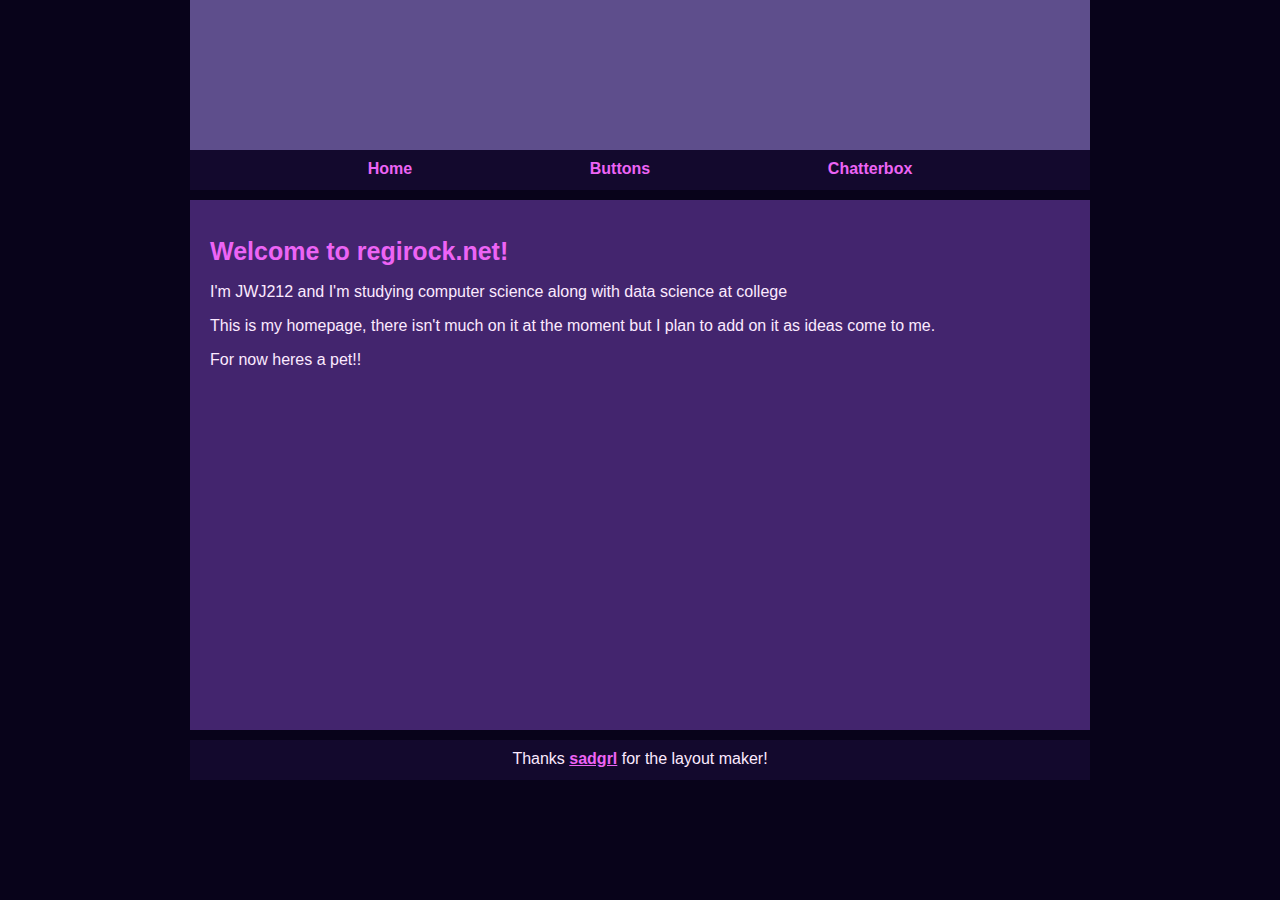
==== index.html @ dc53a8e5 "LOL" ====
<!DOCTYPE html>
<html lang="en">
  <body>
    
        <div id="container">
            <div id="headerArea">
                <div id="header"></div>
                <nav id="navbar" style="margin-bottom: 10px;">
                    <ul>
                        <li><a href="https://regirock.net/index.html">Home</a></li>
                        <li><a href="https://regirock.net/buttons.html">Buttons</a></li>
                        <li><a href="https://regirock.net/chatterbox.html">Chatterbox</a></li>
                        
                    </ul>
                </nav>
            </div>

            <div id="flex">
                
                <main>
                    <h1>Welcome to regirock.net!</h1>
                    <p>I'm JWJ212 and I'm studying computer science along with data science at college</p>
                    <p>This is my homepage, there isn't much on it at the moment but I plan to add on it as ideas come to me.</p>
                    <p>For now heres a pet!!</p>
                    <center> <iframe width="314" height="321" scrolling="no" src="https://gifypet.neocities.org/pet/pet.html?name=Gorgolon&dob=1720596305&gender=b&element=Fire&pet=cat.gif&map=night.gif&background=1995.png&tablecolor=black&textcolor=black" frameborder="0"></iframe> </center>
              

                </main>
                
            </div>
            <footer id="footer" style="margin-top: 10px;">Thanks <a href="https://goblin-heart.net/sadgrl/webmastery/">sadgrl</a> for the layout maker! </footer>
        </div>
        <!-- THIS IS THE CSS !-->
        <style>
            /* user styles */

            /* styles are what change the color and sizes of stuff on your site. */

            /* these are variables that are being used in the code
    these tended to confuse some people, so I only kept 
    the images as variables */

            :root {
                --header-image: url('https://cdn.regirock.net/imgs/desert.png');
                --body-bg-image: url('https://cdn.regirock.net/videos/pplstar.gif');

                /* colors */
                --content: #43256E;
            }

            /* if you have the URL of a font, you can set it below */
            /* feel free to delete this if it's not your vibe */

            /* this seems like a lot for just one font and I would have to agree 
    but I wanted to include an example of how to include a custom font.
    If you download a font file you can upload it onto your Neocities
    and then link it! Many fonts have separate files for each style
    (bold, italic, etc. T_T) which is why there are so many!
    
    */

            @font-face {
                font-family: Nunito;
                src: url('https://sadhost.neocities.org/fonts/Nunito-Regular.ttf');
            }

            @font-face {
                font-family: Nunito;
                src: url('https://sadhost.neocities.org/fonts/Nunito-Bold.ttf');
                font-weight: bold;
            }

            @font-face {
                font-family: Nunito;
                src: url('https://sadhost.neocities.org/fonts/Nunito-Italic.ttf');
                font-style: italic;
            }

            @font-face {
                font-family: Nunito;
                src: url('https://sadhost.neocities.org/fonts/Nunito-BoldItalic.ttf');
                font-style: italic;
                font-weight: bold;
            }

            body {
                font-family: 'Nunito', sans-serif;
                margin: 0;
                background-color: #08031A;
                /* you can delete the line below if you'd prefer to not use an image */
                background-size: 200px;
                color: #fceaff;
                background-image: var(--body-bg-image);
            }

            * {
                box-sizing: border-box;
            }

            /* below this line is CSS for the layout */

            /* this is a CSS comment
    to uncomment a line of CSS, remove the * and the /
    before and after the text */


            /* the "container" is what wraps your entire website */
            /* if you want something (like the header) to be Wider than
    the other elements, you will need to move that div outside
    of the container */
            #container {
                max-width: 900px;
                /* this is the width of your layout! */
                /* if you change the above value, scroll to the bottom
      and change the media query according to the comment! */
                margin: 0 auto;
                /* this centers the entire page */
            }

            /* the area below is for all links on your page
    EXCEPT for the navigation */
            #container a {
                color: #ED64F5;
                font-weight: bold;
                /* if you want to remove the underline
      you can add a line below here that says:
      text-decoration:none; */
            }

            #header {
                width: 100%;
                background-color: #5e4e8c;
                /* header color here! */
                height: 150px;
                /* this is only for a background image! */
                /* if you want to put images IN the header, 
      you can add them directly to the <div id="header"></div> element! */
                background-image: var(--header-image);
                background-size: 100%;
            }

            /* navigation section!! */
            #navbar {
                height: 40px;
                background-color: #13092D;
                /* navbar color */
                width: 100%;
            }

            #navbar ul {
                display: flex;
                padding: 0;
                margin: 0;
                list-style-type: none;
                justify-content: space-evenly;
            }

            #navbar li {
                padding-top: 10px;
            }

            /* navigation links*/
            #navbar li a {
                color: #ED64F5;
                /* navbar text color */
                font-weight: 800;
                text-decoration: none;
                /* this removes the underline */
            }

            /* navigation link when a link is hovered over */
            #navbar li a:hover {
                color: #a49cba;
                text-decoration: underline;
            }

            #flex {
                display: flex;
            }

            /* this colors BOTH sidebars
    if you want to style them separately,
    create styles for #leftSidebar and #rightSidebar */
            aside {
                background-color: #241445;
                width: 200px;
                padding: 20px;
                font-size: smaller;
                /* this makes the sidebar text slightly smaller */
            }


            /* this is the color of the main content area,
    between the sidebars! */
            main {
                background-color: #43256E;
                flex: 1;
                padding: 20px;
                order: 2;
            }

            /* what's this "order" stuff about??
    allow me to explain!
    if you're using both sidebars, the "order" value
    tells the CSS the order in which to display them.
    left sidebar is 1, content is 2, and right sidebar is 3! */

            */ #leftSidebar {
                order: 1;
            }

            #rightSidebar {
                order: 3;
            }

            footer {
                background-color: #13092D;
                /* background color for footer */
                width: 100%;
                height: 40px;
                padding: 10px;
                text-align: center;
                /* this centers the footer text */
            }

            h1,
            h2,
            h3 {
                color: #ED64F5;
            }

            h1 {
                font-size: 25px;
            }

            strong {
                /* this styles bold text */
                color: #ED64F5;
            }

            /* this is just a cool box, it's the darker colored one */
            .box {
                background-color: #13092D;
                border: 1px solid #ED64F5;
                padding: 10px;
            }

            /* CSS for extras */

            #topBar {
                width: 100%;
                height: 30px;
                padding: 10px;
                font-size: smaller;
                background-color: #13092D;
            }


            /* BELOW THIS POINT IS MEDIA QUERY */

            /* so you wanna change the width of your page? 
    by default, the container width is 900px.
    in order to keep things responsive, take your new height,
    and then subtrack it by 100. use this new number as the 
    "max-width" value below
    */

            @media only screen and (max-width: 800px) {
                #flex {
                    flex-wrap: wrap;
                }

                aside {
                    width: 100%;
                }

                /* the order of the items is adjusted here for responsiveness!
      since the sidebars would be too small on a mobile device.
      feel free to play around with the order!
      */
                main {
                    order: 1;
                }

                #leftSidebar {
                    order: 2;
                }

                #rightSidebar {
                    order: 3;
                }

                #navbar ul {
                    flex-wrap: wrap;
                }
            }
        </style>


  </body>
</html>
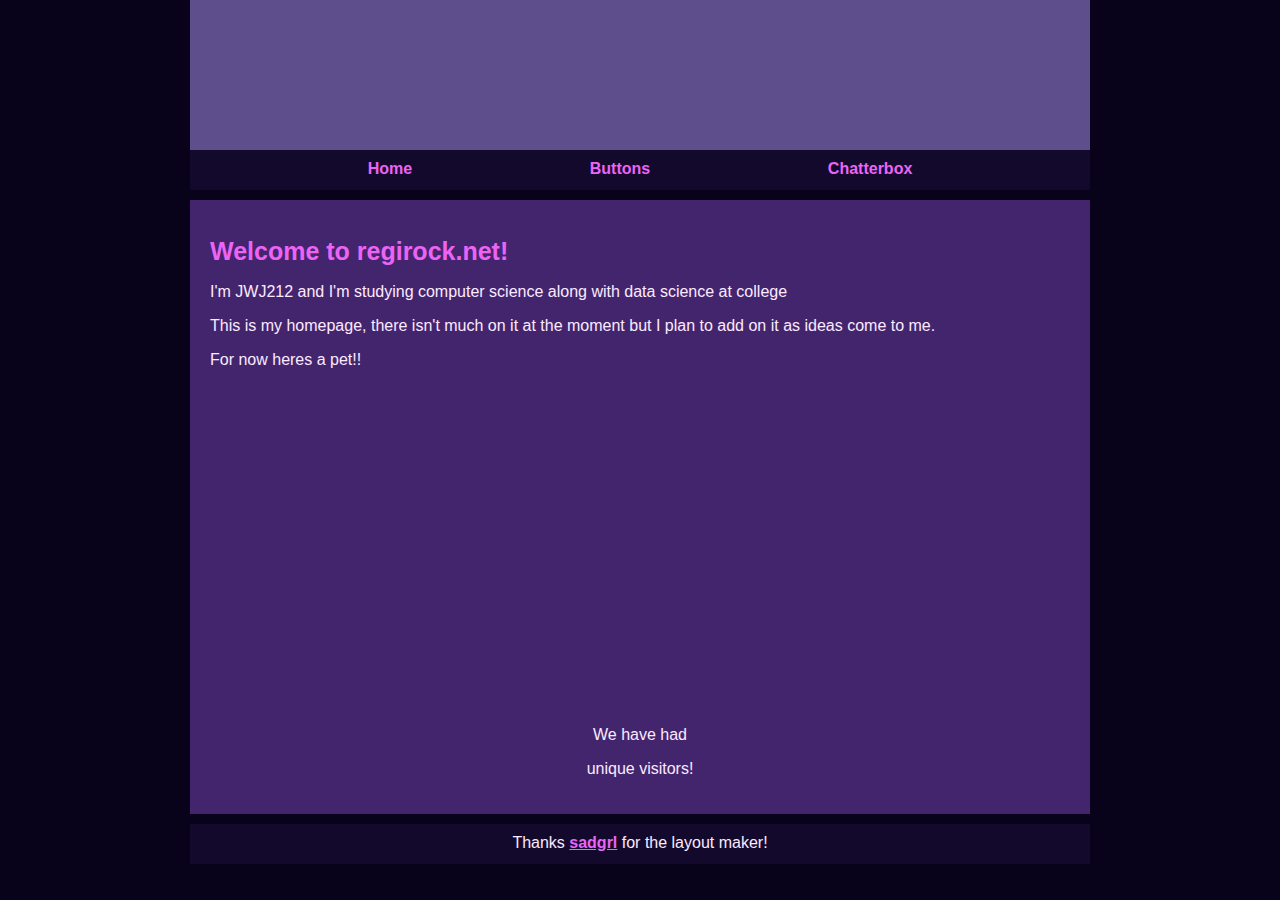
==== commit 576089e9: "test" ====
--- a/index.html
+++ b/index.html
@@ -23,7 +23,10 @@
                     <p>This is my homepage, there isn't much on it at the moment but I plan to add on it as ideas come to me.</p>
                     <p>For now heres a pet!!</p>
                     <center> <iframe width="314" height="321" scrolling="no" src="https://gifypet.neocities.org/pet/pet.html?name=Gorgolon&dob=1720596305&gender=b&element=Fire&pet=cat.gif&map=night.gif&background=1995.png&tablecolor=black&textcolor=black" frameborder="0"></iframe> </center>
-              
+                    <center><p>We have had</p></center>
+                    <center><script type="text/javascript" src="//counter.websiteout.com/js/9/4/0/1"></script></center>
+                      <center><p>unique visitors!</p></center>
+                    
 
                 </main>
                 
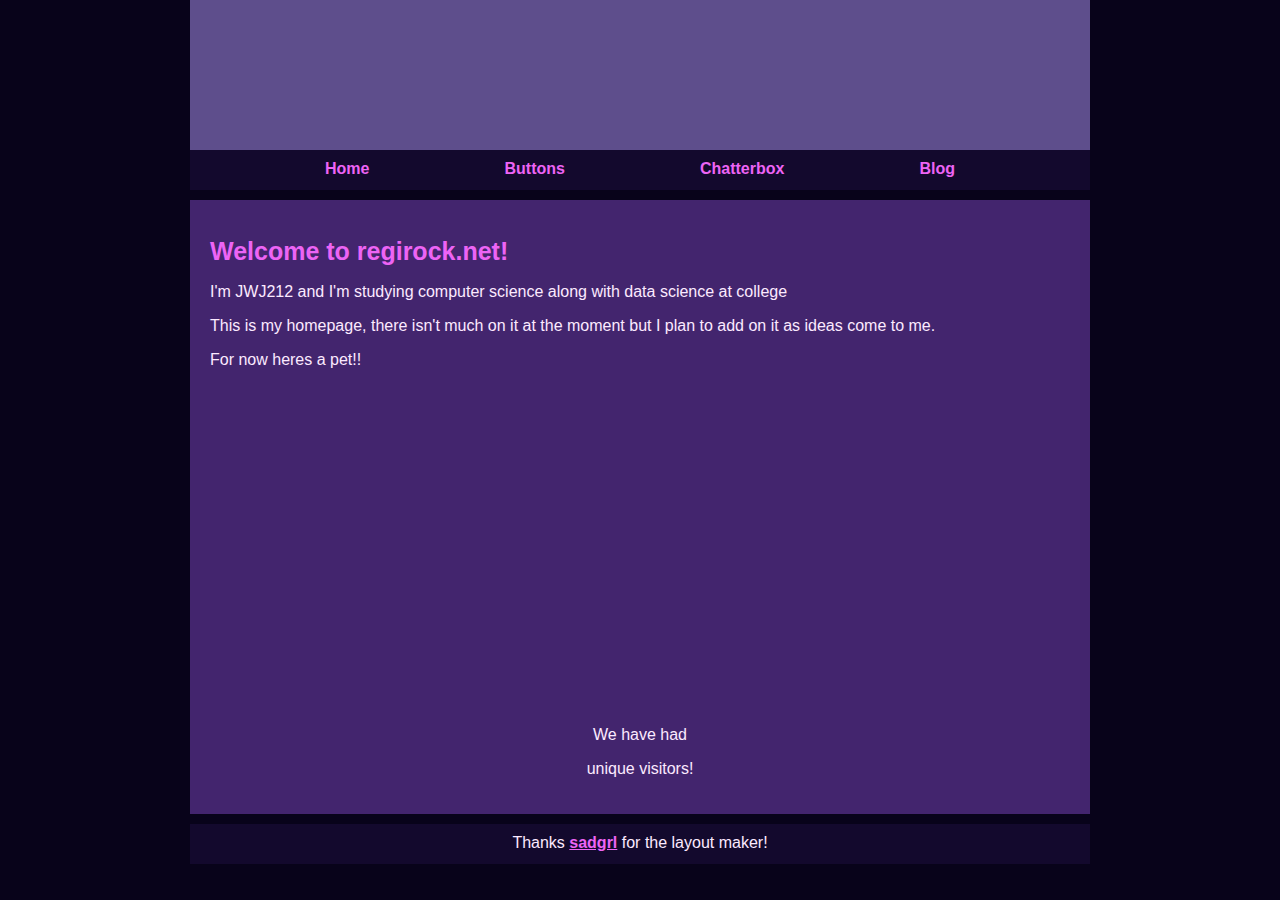
==== commit 3b1f6aef: "lolwtf" ====
--- a/index.html
+++ b/index.html
@@ -10,6 +10,7 @@
                         <li><a href="https://regirock.net/index.html">Home</a></li>
                         <li><a href="https://regirock.net/buttons.html">Buttons</a></li>
                         <li><a href="https://regirock.net/chatterbox.html">Chatterbox</a></li>
+                        <li><a href="https://regirock.net/blog.html">Blog</a></li>
                         
                     </ul>
                 </nav>
@@ -33,6 +34,12 @@
             </div>
             <footer id="footer" style="margin-top: 10px;">Thanks <a href="https://goblin-heart.net/sadgrl/webmastery/">sadgrl</a> for the layout maker! </footer>
         </div>
+        							<link rel="stylesheet" href="https://voicedrew.xyz/wr/onionring.css">
+        							<div id='tag-webring'>
+								<script type="text/javascript" src="https://voicedrew.xyz/wr/onionring-variables.js"></script>
+								<script type="text/javascript" src="https://voicedrew.xyz/wr/onionring-widget.js"></script>
+							</div>
+
         <!-- THIS IS THE CSS !-->
         <style>
             /* user styles */
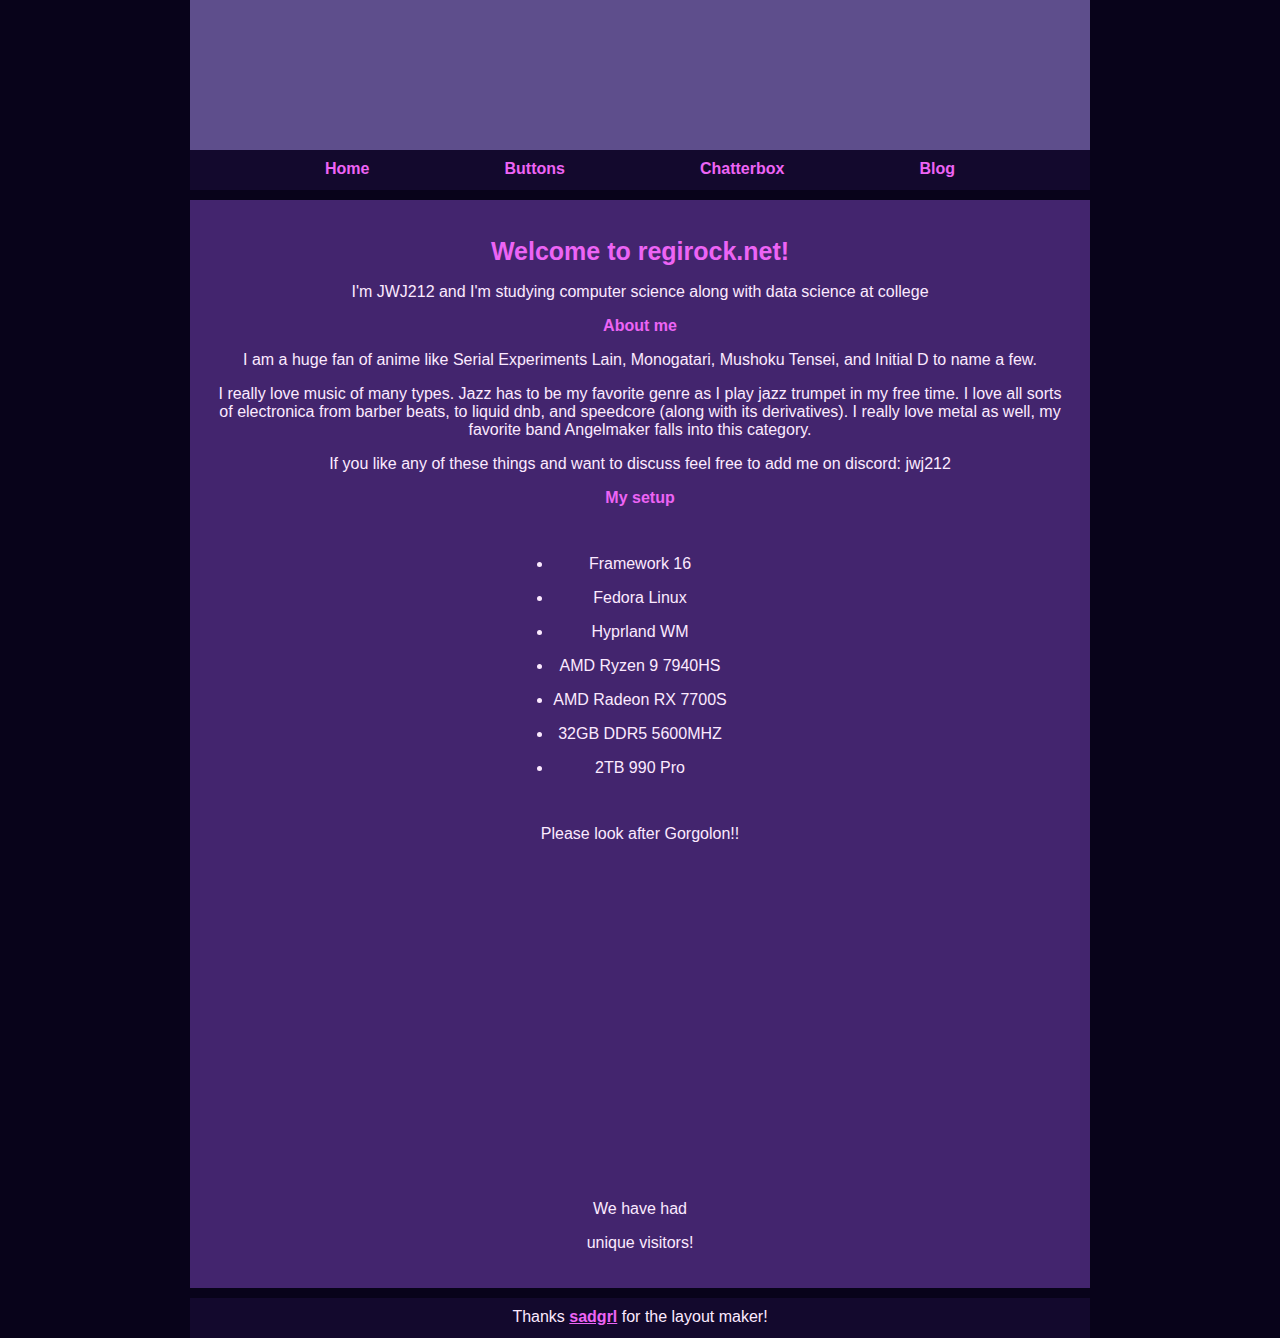
==== commit b876b44e: "changed up home" ====
--- a/index.html
+++ b/index.html
@@ -19,10 +19,23 @@
             <div id="flex">
                 
                 <main>
-                    <h1>Welcome to regirock.net!</h1>
-                    <p>I'm JWJ212 and I'm studying computer science along with data science at college</p>
-                    <p>This is my homepage, there isn't much on it at the moment but I plan to add on it as ideas come to me.</p>
-                    <p>For now heres a pet!!</p>
+                    <center><h1>Welcome to regirock.net!</h1></center>
+                    <center><p>I'm JWJ212 and I'm studying computer science along with data science at college</p></center>
+                    <center><p><strong>About me</strong></p>
+                    <p>I am a huge fan of anime like Serial Experiments Lain, Monogatari, Mushoku Tensei, and Initial D to name a few.</p>
+                    <p>I really love music of many types. Jazz has to be my favorite genre as I play jazz trumpet in my free time. I love all sorts of electronica from barber beats, to liquid dnb, and speedcore (along with its derivatives). I really love metal as well, my favorite band Angelmaker falls into this category.</p> <p>If you like any of these things and want to discuss feel free to add me on discord: jwj212</p></center>
+                    <center><p><strong>My setup</strong></p></center>
+                    <div class="speclist"><ul>
+                        <li><p>Framework 16</p></li>
+                        <li><p>Fedora Linux</p></li>
+                        <li><p>Hyprland WM</p></li>
+                        <li><p>AMD Ryzen 9 7940HS</p></li>
+                        <li><p>AMD Radeon RX 7700S</p></li>
+                        <li><p>32GB DDR5 5600MHZ</p></li>
+                        <li><p>2TB 990 Pro</p></li>
+                      </ul>
+                    </div>
+                    <center><p>Please look after Gorgolon!!</p></center>
                     <center> <iframe width="314" height="321" scrolling="no" src="https://gifypet.neocities.org/pet/pet.html?name=Gorgolon&dob=1720596305&gender=b&element=Fire&pet=cat.gif&map=night.gif&background=1995.png&tablecolor=black&textcolor=black" frameborder="0"></iframe> </center>
                     <center><p>We have had</p></center>
                     <center><script type="text/javascript" src="//counter.websiteout.com/js/9/4/0/1"></script></center>
@@ -68,6 +81,13 @@
     (bold, italic, etc. T_T) which is why there are so many!
     
     */
+            .speclist {
+              text-align: center;
+            }
+            .speclist > ul {
+              display: inline-block;
+              padding-left: 0;
+            }
 
             @font-face {
                 font-family: Nunito;
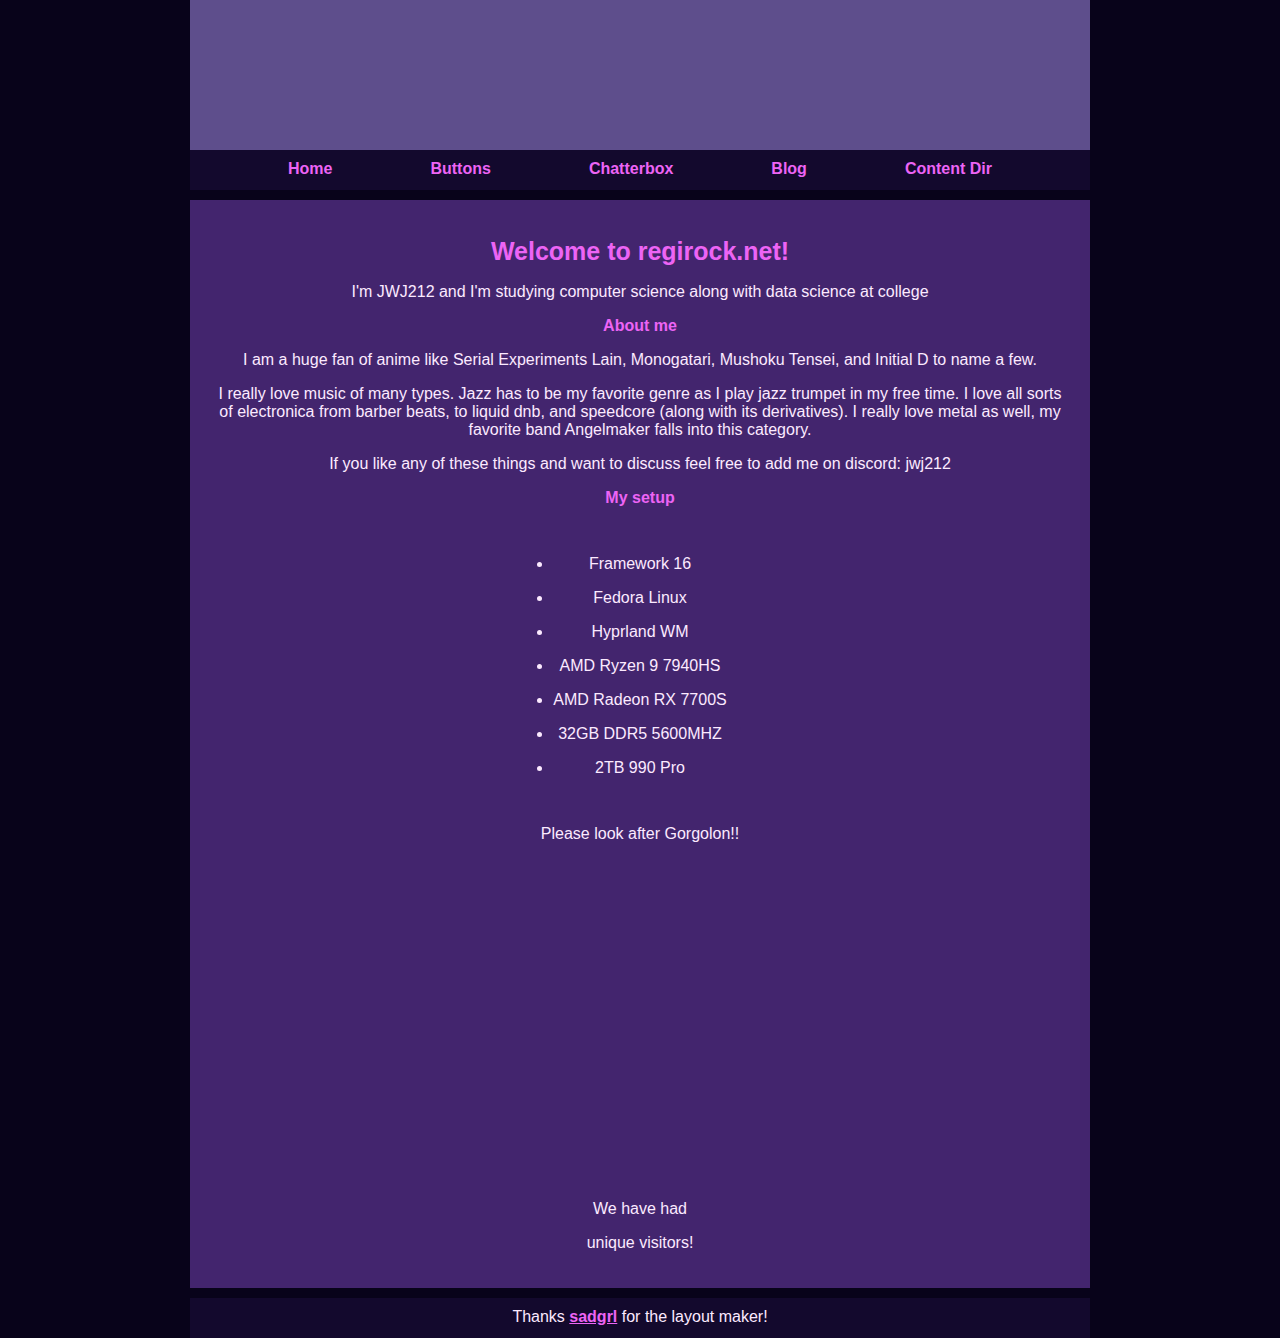
==== commit 6390212b: "added link to content dir" ====
--- a/index.html
+++ b/index.html
@@ -11,6 +11,7 @@
                         <li><a href="https://regirock.net/buttons.html">Buttons</a></li>
                         <li><a href="https://regirock.net/chatterbox.html">Chatterbox</a></li>
                         <li><a href="https://regirock.net/blog.html">Blog</a></li>
+                        <li><a href="https://cdn.regirock.net">Content Dir</a></li>
                         
                     </ul>
                 </nav>
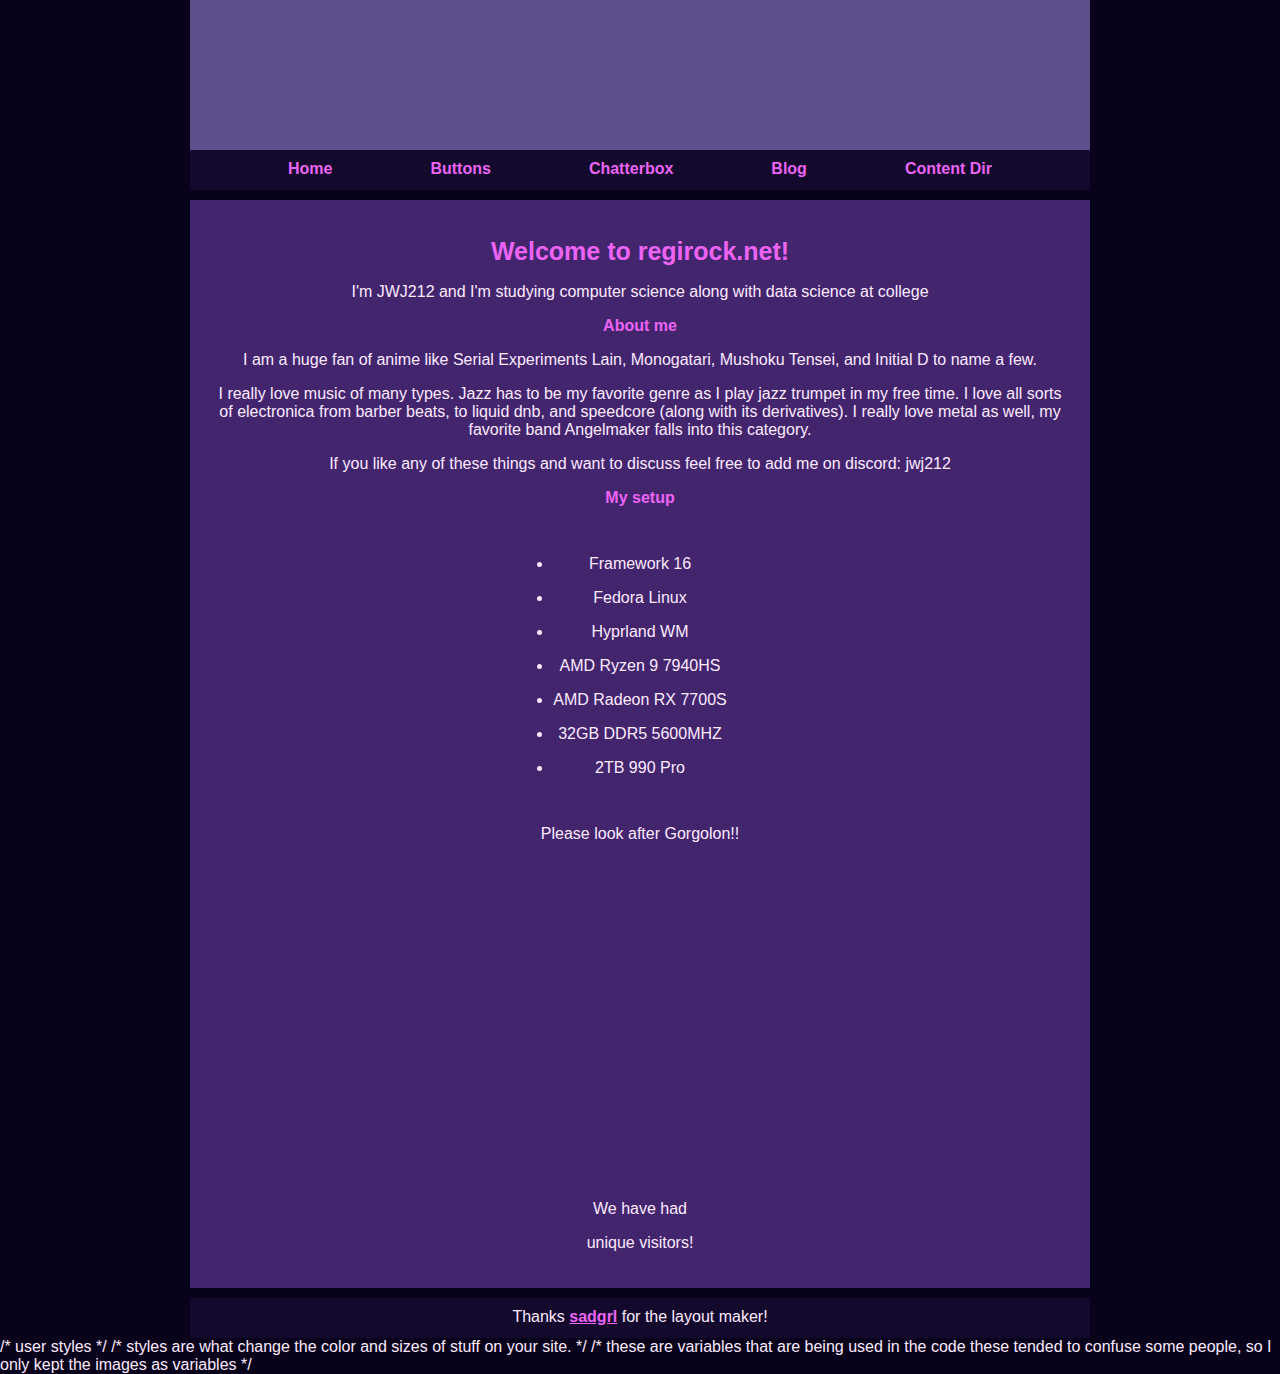
==== commit 29a0e826: "moved css to stylesheet, idk why i didnt do this before LOL" ====
--- a/index.html
+++ b/index.html
@@ -1,5 +1,6 @@
 <!DOCTYPE html>
 <html lang="en">
+  <head><link rel="stylesheet" type="text/css" href="styles/stylesheet.css"/></head>
   <body>
     
         <div id="container">
@@ -7,10 +8,10 @@
                 <div id="header"></div>
                 <nav id="navbar" style="margin-bottom: 10px;">
                     <ul>
-                        <li><a href="https://regirock.net/index.html">Home</a></li>
-                        <li><a href="https://regirock.net/buttons.html">Buttons</a></li>
-                        <li><a href="https://regirock.net/chatterbox.html">Chatterbox</a></li>
-                        <li><a href="https://regirock.net/blog.html">Blog</a></li>
+                        <li><a href="index.html">Home</a></li>
+                        <li><a href="buttons.html">Buttons</a></li>
+                        <li><a href="chatterbox.html">Chatterbox</a></li>
+                        <li><a href="blog.html">Blog</a></li>
                         <li><a href="https://cdn.regirock.net">Content Dir</a></li>
                         
                     </ul>
@@ -55,7 +56,6 @@
 							</div>
 
         <!-- THIS IS THE CSS !-->
-        <style>
             /* user styles */
 
             /* styles are what change the color and sizes of stuff on your site. */
@@ -64,269 +64,6 @@
     these tended to confuse some people, so I only kept 
     the images as variables */
 
-            :root {
-                --header-image: url('https://cdn.regirock.net/imgs/desert.png');
-                --body-bg-image: url('https://cdn.regirock.net/videos/pplstar.gif');
-
-                /* colors */
-                --content: #43256E;
-            }
-
-            /* if you have the URL of a font, you can set it below */
-            /* feel free to delete this if it's not your vibe */
-
-            /* this seems like a lot for just one font and I would have to agree 
-    but I wanted to include an example of how to include a custom font.
-    If you download a font file you can upload it onto your Neocities
-    and then link it! Many fonts have separate files for each style
-    (bold, italic, etc. T_T) which is why there are so many!
-    
-    */
-            .speclist {
-              text-align: center;
-            }
-            .speclist > ul {
-              display: inline-block;
-              padding-left: 0;
-            }
-
-            @font-face {
-                font-family: Nunito;
-                src: url('https://sadhost.neocities.org/fonts/Nunito-Regular.ttf');
-            }
-
-            @font-face {
-                font-family: Nunito;
-                src: url('https://sadhost.neocities.org/fonts/Nunito-Bold.ttf');
-                font-weight: bold;
-            }
-
-            @font-face {
-                font-family: Nunito;
-                src: url('https://sadhost.neocities.org/fonts/Nunito-Italic.ttf');
-                font-style: italic;
-            }
-
-            @font-face {
-                font-family: Nunito;
-                src: url('https://sadhost.neocities.org/fonts/Nunito-BoldItalic.ttf');
-                font-style: italic;
-                font-weight: bold;
-            }
-
-            body {
-                font-family: 'Nunito', sans-serif;
-                margin: 0;
-                background-color: #08031A;
-                /* you can delete the line below if you'd prefer to not use an image */
-                background-size: 200px;
-                color: #fceaff;
-                background-image: var(--body-bg-image);
-            }
-
-            * {
-                box-sizing: border-box;
-            }
-
-            /* below this line is CSS for the layout */
-
-            /* this is a CSS comment
-    to uncomment a line of CSS, remove the * and the /
-    before and after the text */
-
-
-            /* the "container" is what wraps your entire website */
-            /* if you want something (like the header) to be Wider than
-    the other elements, you will need to move that div outside
-    of the container */
-            #container {
-                max-width: 900px;
-                /* this is the width of your layout! */
-                /* if you change the above value, scroll to the bottom
-      and change the media query according to the comment! */
-                margin: 0 auto;
-                /* this centers the entire page */
-            }
-
-            /* the area below is for all links on your page
-    EXCEPT for the navigation */
-            #container a {
-                color: #ED64F5;
-                font-weight: bold;
-                /* if you want to remove the underline
-      you can add a line below here that says:
-      text-decoration:none; */
-            }
-
-            #header {
-                width: 100%;
-                background-color: #5e4e8c;
-                /* header color here! */
-                height: 150px;
-                /* this is only for a background image! */
-                /* if you want to put images IN the header, 
-      you can add them directly to the <div id="header"></div> element! */
-                background-image: var(--header-image);
-                background-size: 100%;
-            }
-
-            /* navigation section!! */
-            #navbar {
-                height: 40px;
-                background-color: #13092D;
-                /* navbar color */
-                width: 100%;
-            }
-
-            #navbar ul {
-                display: flex;
-                padding: 0;
-                margin: 0;
-                list-style-type: none;
-                justify-content: space-evenly;
-            }
-
-            #navbar li {
-                padding-top: 10px;
-            }
-
-            /* navigation links*/
-            #navbar li a {
-                color: #ED64F5;
-                /* navbar text color */
-                font-weight: 800;
-                text-decoration: none;
-                /* this removes the underline */
-            }
-
-            /* navigation link when a link is hovered over */
-            #navbar li a:hover {
-                color: #a49cba;
-                text-decoration: underline;
-            }
-
-            #flex {
-                display: flex;
-            }
-
-            /* this colors BOTH sidebars
-    if you want to style them separately,
-    create styles for #leftSidebar and #rightSidebar */
-            aside {
-                background-color: #241445;
-                width: 200px;
-                padding: 20px;
-                font-size: smaller;
-                /* this makes the sidebar text slightly smaller */
-            }
-
-
-            /* this is the color of the main content area,
-    between the sidebars! */
-            main {
-                background-color: #43256E;
-                flex: 1;
-                padding: 20px;
-                order: 2;
-            }
-
-            /* what's this "order" stuff about??
-    allow me to explain!
-    if you're using both sidebars, the "order" value
-    tells the CSS the order in which to display them.
-    left sidebar is 1, content is 2, and right sidebar is 3! */
-
-            */ #leftSidebar {
-                order: 1;
-            }
-
-            #rightSidebar {
-                order: 3;
-            }
-
-            footer {
-                background-color: #13092D;
-                /* background color for footer */
-                width: 100%;
-                height: 40px;
-                padding: 10px;
-                text-align: center;
-                /* this centers the footer text */
-            }
-
-            h1,
-            h2,
-            h3 {
-                color: #ED64F5;
-            }
-
-            h1 {
-                font-size: 25px;
-            }
-
-            strong {
-                /* this styles bold text */
-                color: #ED64F5;
-            }
-
-            /* this is just a cool box, it's the darker colored one */
-            .box {
-                background-color: #13092D;
-                border: 1px solid #ED64F5;
-                padding: 10px;
-            }
-
-            /* CSS for extras */
-
-            #topBar {
-                width: 100%;
-                height: 30px;
-                padding: 10px;
-                font-size: smaller;
-                background-color: #13092D;
-            }
-
-
-            /* BELOW THIS POINT IS MEDIA QUERY */
-
-            /* so you wanna change the width of your page? 
-    by default, the container width is 900px.
-    in order to keep things responsive, take your new height,
-    and then subtrack it by 100. use this new number as the 
-    "max-width" value below
-    */
-
-            @media only screen and (max-width: 800px) {
-                #flex {
-                    flex-wrap: wrap;
-                }
-
-                aside {
-                    width: 100%;
-                }
-
-                /* the order of the items is adjusted here for responsiveness!
-      since the sidebars would be too small on a mobile device.
-      feel free to play around with the order!
-      */
-                main {
-                    order: 1;
-                }
-
-                #leftSidebar {
-                    order: 2;
-                }
-
-                #rightSidebar {
-                    order: 3;
-                }
-
-                #navbar ul {
-                    flex-wrap: wrap;
-                }
-            }
-        </style>
-
 
   </body>
 </html>
--- a/styles/stylesheet.css
+++ b/styles/stylesheet.css
@@ -0,0 +1,273 @@
+
+
+
+            /* user styles */
+
+            /* styles are what change the color and sizes of stuff on your site. */
+
+            /* these are variables that are being used in the code
+    these tended to confuse some people, so I only kept 
+    the images as variables */
+
+            :root {
+                --header-image: url('https://cdn.regirock.net/imgs/desert.png');
+                --body-bg-image: url('https://cdn.regirock.net/videos/pplstar.gif');
+
+                /* colors */
+                --content: #43256E;
+            }
+
+            /* if you have the URL of a font, you can set it below */
+            /* feel free to delete this if it's not your vibe */
+
+            /* this seems like a lot for just one font and I would have to agree 
+    but I wanted to include an example of how to include a custom font.
+    If you download a font file you can upload it onto your Neocities
+    and then link it! Many fonts have separate files for each style
+    (bold, italic, etc. T_T) which is why there are so many!
+    
+    */
+            .speclist {
+              text-align: center;
+            }
+            .speclist > ul {
+              display: inline-block;
+              padding-left: 0;
+            }
+
+            @font-face {
+                font-family: Nunito;
+                src: url('https://sadhost.neocities.org/fonts/Nunito-Regular.ttf');
+            }
+
+            @font-face {
+                font-family: Nunito;
+                src: url('https://sadhost.neocities.org/fonts/Nunito-Bold.ttf');
+                font-weight: bold;
+            }
+
+            @font-face {
+                font-family: Nunito;
+                src: url('https://sadhost.neocities.org/fonts/Nunito-Italic.ttf');
+                font-style: italic;
+            }
+
+            @font-face {
+                font-family: Nunito;
+                src: url('https://sadhost.neocities.org/fonts/Nunito-BoldItalic.ttf');
+                font-style: italic;
+                font-weight: bold;
+            }
+
+            body {
+                font-family: 'Nunito', sans-serif;
+                margin: 0;
+                background-color: #08031A;
+                /* you can delete the line below if you'd prefer to not use an image */
+                background-size: 200px;
+                color: #fceaff;
+                background-image: var(--body-bg-image);
+            }
+
+            * {
+                box-sizing: border-box;
+            }
+
+            /* below this line is CSS for the layout */
+
+            /* this is a CSS comment
+    to uncomment a line of CSS, remove the * and the /
+    before and after the text */
+
+
+            /* the "container" is what wraps your entire website */
+            /* if you want something (like the header) to be Wider than
+    the other elements, you will need to move that div outside
+    of the container */
+            #container {
+                max-width: 900px;
+                /* this is the width of your layout! */
+                /* if you change the above value, scroll to the bottom
+      and change the media query according to the comment! */
+                margin: 0 auto;
+                /* this centers the entire page */
+            }
+
+            /* the area below is for all links on your page
+    EXCEPT for the navigation */
+            #container a {
+                color: #ED64F5;
+                font-weight: bold;
+                /* if you want to remove the underline
+      you can add a line below here that says:
+      text-decoration:none; */
+            }
+
+            #header {
+                width: 100%;
+                background-color: #5e4e8c;
+                /* header color here! */
+                height: 150px;
+                /* this is only for a background image! */
+                /* if you want to put images IN the header, 
+      you can add them directly to the <div id="header"></div> element! */
+                background-image: var(--header-image);
+                background-size: 100%;
+            }
+
+            /* navigation section!! */
+            #navbar {
+                height: 40px;
+                background-color: #13092D;
+                /* navbar color */
+                width: 100%;
+            }
+
+            #navbar ul {
+                display: flex;
+                padding: 0;
+                margin: 0;
+                list-style-type: none;
+                justify-content: space-evenly;
+            }
+
+            #navbar li {
+                padding-top: 10px;
+            }
+
+            /* navigation links*/
+            #navbar li a {
+                color: #ED64F5;
+                /* navbar text color */
+                font-weight: 800;
+                text-decoration: none;
+                /* this removes the underline */
+            }
+
+            /* navigation link when a link is hovered over */
+            #navbar li a:hover {
+                color: #a49cba;
+                text-decoration: underline;
+            }
+
+            #flex {
+                display: flex;
+            }
+
+            /* this colors BOTH sidebars
+    if you want to style them separately,
+    create styles for #leftSidebar and #rightSidebar */
+            aside {
+                background-color: #241445;
+                width: 200px;
+                padding: 20px;
+                font-size: smaller;
+                /* this makes the sidebar text slightly smaller */
+            }
+
+
+            /* this is the color of the main content area,
+    between the sidebars! */
+            main {
+                background-color: #43256E;
+                flex: 1;
+                padding: 20px;
+                order: 2;
+            }
+
+            /* what's this "order" stuff about??
+    allow me to explain!
+    if you're using both sidebars, the "order" value
+    tells the CSS the order in which to display them.
+    left sidebar is 1, content is 2, and right sidebar is 3! */
+
+            */ #leftSidebar {
+                order: 1;
+            }
+
+            #rightSidebar {
+                order: 3;
+            }
+
+            footer {
+                background-color: #13092D;
+                /* background color for footer */
+                width: 100%;
+                height: 40px;
+                padding: 10px;
+                text-align: center;
+                /* this centers the footer text */
+            }
+
+            h1,
+            h2,
+            h3 {
+                color: #ED64F5;
+            }
+
+            h1 {
+                font-size: 25px;
+            }
+
+            strong {
+                /* this styles bold text */
+                color: #ED64F5;
+            }
+
+            /* this is just a cool box, it's the darker colored one */
+            .box {
+                background-color: #13092D;
+                border: 1px solid #ED64F5;
+                padding: 10px;
+            }
+
+            /* CSS for extras */
+
+            #topBar {
+                width: 100%;
+                height: 30px;
+                padding: 10px;
+                font-size: smaller;
+                background-color: #13092D;
+            }
+
+
+            /* BELOW THIS POINT IS MEDIA QUERY */
+
+            /* so you wanna change the width of your page? 
+    by default, the container width is 900px.
+    in order to keep things responsive, take your new height,
+    and then subtrack it by 100. use this new number as the 
+    "max-width" value below
+    */
+
+            @media only screen and (max-width: 800px) {
+                #flex {
+                    flex-wrap: wrap;
+                }
+
+                aside {
+                    width: 100%;
+                }
+
+                /* the order of the items is adjusted here for responsiveness!
+      since the sidebars would be too small on a mobile device.
+      feel free to play around with the order!
+      */
+                main {
+                    order: 1;
+                }
+
+                #leftSidebar {
+                    order: 2;
+                }
+
+                #rightSidebar {
+                    order: 3;
+                }
+
+                #navbar ul {
+                    flex-wrap: wrap;
+                }
+            }
+ 
